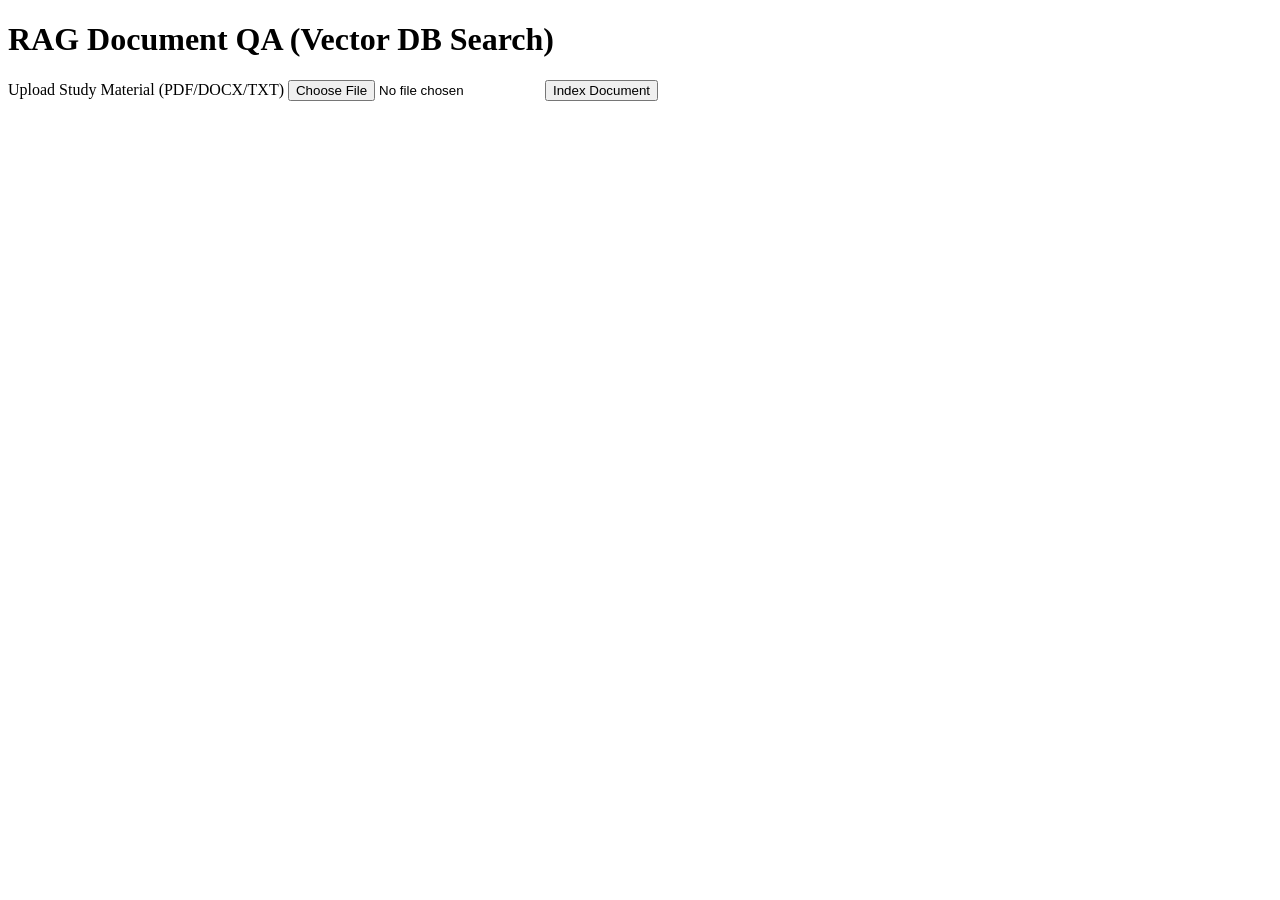
==== Rag_Document_answering/templates/index.html @ f3d14251 "Initial commit: Unified LastMinute.AI portal and standalone sub-projects" ====
<!DOCTYPE html>
<html lang="en">
<head>
    <meta charset="UTF-8">
    <meta name="viewport" content="width=device-width, initial-scale=1.0">
    <title>RAG Document QA</title>
    <link rel="stylesheet" href="/static/style.css">
</head>
<body>
    <div class="container">
        <h1>RAG Document QA (Vector DB Search)</h1>
        
        <div class="upload-section">
            <label>Upload Study Material (PDF/DOCX/TXT)</label>
            <input type="file" id="file-input" accept=".pdf,.docx,.txt">
            <button onclick="uploadDocument()" id="upload-btn" class="btn btn-sm">Index Document</button>
            <div id="upload-status" style="margin-top: 10px; font-size: 0.9rem; color: var(--text-secondary);"></div>
        </div>
        
        <div id="qa-section" class="card" style="display:none; margin-top: 25px;">
            <h2>Ask Your Indexed Document</h2>
            <p id="indexed-filename" style="font-size: 0.85rem; color: var(--success); margin-bottom: 20px;"></p>
            
            <div class="chat-box" id="chat-box"></div>
            
            <form id="query-form" class="query-area">
                <input type="text" id="query-input" placeholder="Type a question about the document..." required>
                <button type="submit" class="btn">Ask</button>
            </form>
        </div>
    </div>

    <script>
        let activeDocId = null;
        let activeFilename = "";

        async function uploadDocument() {
            const fileInput = document.getElementById("file-input");
            if (fileInput.files.length === 0) {
                alert("Please choose a file first.");
                return;
            }
            
            const btn = document.getElementById("upload-btn");
            const status = document.getElementById("upload-status");
            
            btn.disabled = true;
            btn.innerText = "Indexing File...";
            status.innerText = "Extracting text and generating FAISS vector store...";
            
            const formData = new FormData();
            formData.append("document", fileInput.files[0]);
            
            try {
                const res = await fetch("/api/upload", {
                    method: "POST",
                    body: formData
                });
                const data = await res.json();
                
                if (data.success) {
                    activeDocId = data.document_id;
                    activeFilename = data.filename;
                    
                    status.innerText = `Successfully indexed "${data.filename}" (${data.chunk_count} chunks).`;
                    document.getElementById("indexed-filename").innerText = `Active Document: ${data.filename}`;
                    document.getElementById("qa-section").style.display = "block";
                    document.getElementById("chat-box").innerHTML = "";
                } else {
                    status.innerText = "Error: " + (data.error || "Failed to parse document.");
                }
            } catch (err) {
                status.innerText = "Failed to communicate with RAG server.";
            } finally {
                btn.disabled = false;
                btn.innerText = "Index Document";
            }
        }

        const queryForm = document.getElementById("query-form");
        queryForm.addEventListener("submit", async (e) => {
            e.preventDefault();
            const input = document.getElementById("query-input");
            const query = input.value.trim();
            if (!query || !activeDocId) return;
            
            input.value = "";
            appendMessage("user", query);
            
            const loadingBubble = appendMessage("bot", "Searching FAISS vector space and generating response...");
            
            try {
                const res = await fetch("/api/query", {
                    method: "POST",
                    headers: { "Content-Type": "application/json" },
                    body: JSON.stringify({ document_id: activeDocId, question: query })
                });
                const data = await res.json();
                
                loadingBubble.remove();
                
                if (data.success) {
                    appendMessage("bot", data.answer);
                } else {
                    appendMessage("bot", "Error: " + (data.error || "Failed to search document context."));
                }
            } catch (err) {
                loadingBubble.remove();
                appendMessage("bot", "Network error communicating with search model.");
            }
        });

        function appendMessage(sender, text) {
            const box = document.getElementById("chat-box");
            const wrapper = document.createElement("div");
            wrapper.className = `message ${sender}-message`;
            wrapper.innerText = text;
            box.appendChild(wrapper);
            box.scrollTop = box.scrollHeight;
            return wrapper;
        }
    </script>
</body>
</html>
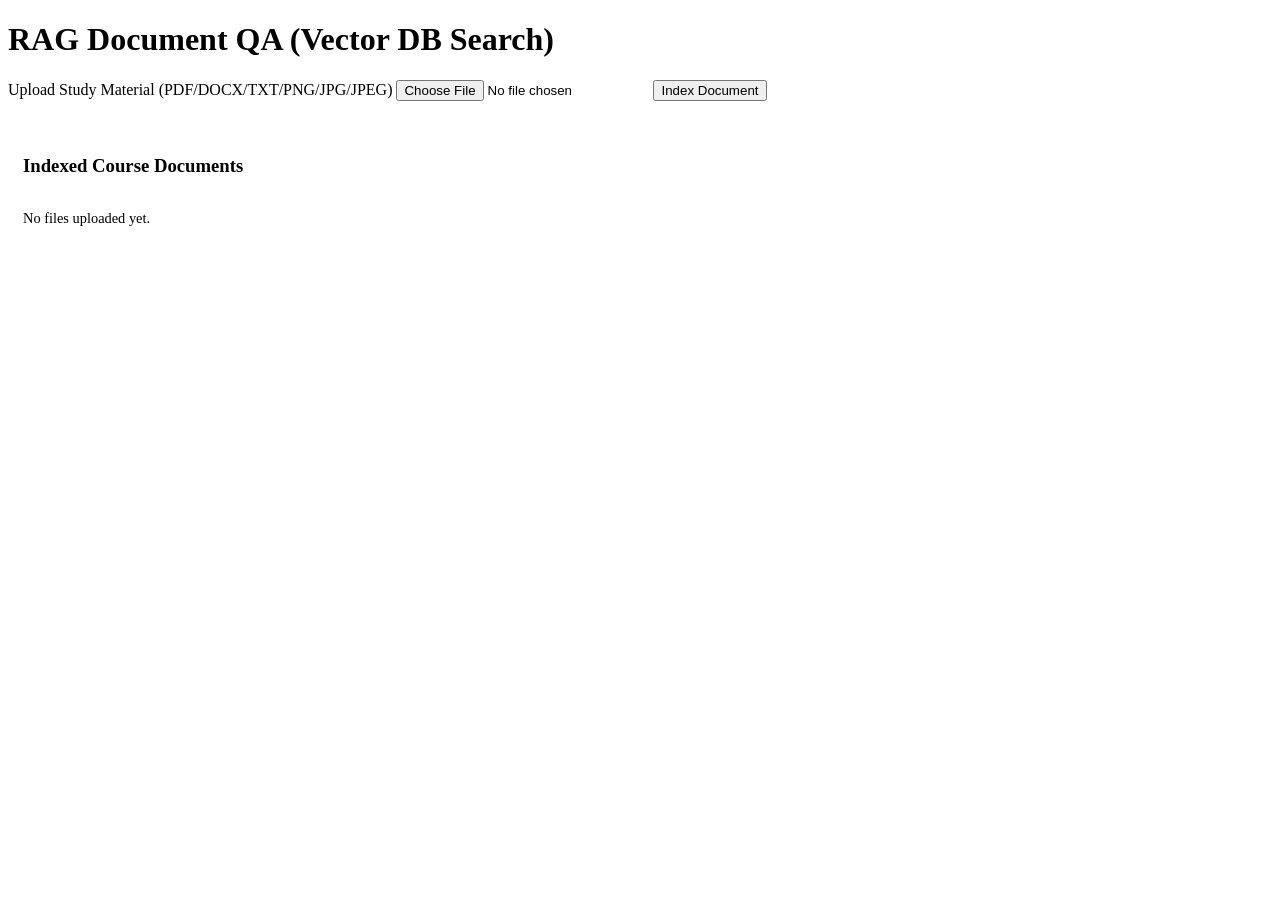
==== commit c58593e7: "updated resume analyser" ====
--- a/Rag_Document_answering/templates/index.html
+++ b/Rag_Document_answering/templates/index.html
@@ -11,28 +11,113 @@
         <h1>RAG Document QA (Vector DB Search)</h1>
         
         <div class="upload-section">
-            <label>Upload Study Material (PDF/DOCX/TXT)</label>
-            <input type="file" id="file-input" accept=".pdf,.docx,.txt">
+            <label>Upload Study Material (PDF/DOCX/TXT/PNG/JPG/JPEG)</label>
+            <input type="file" id="file-input" accept=".pdf,.docx,.txt,.png,.jpg,.jpeg">
             <button onclick="uploadDocument()" id="upload-btn" class="btn btn-sm">Index Document</button>
             <div id="upload-status" style="margin-top: 10px; font-size: 0.9rem; color: var(--text-secondary);"></div>
         </div>
+
+        <div class="card" style="margin-top: 20px; padding: 15px;">
+            <h3>Indexed Course Documents</h3>
+            <div id="uploaded-docs-list" style="display:flex; flex-direction:column; gap:10px; margin-top: 10px;">
+                <p style="color:var(--text-secondary); font-size:0.9rem;">No files uploaded yet.</p>
+            </div>
+        </div>
         
         <div id="qa-section" class="card" style="display:none; margin-top: 25px;">
-            <h2>Ask Your Indexed Document</h2>
+            <h2>Ask Your Indexed Documents</h2>
             <p id="indexed-filename" style="font-size: 0.85rem; color: var(--success); margin-bottom: 20px;"></p>
             
             <div class="chat-box" id="chat-box"></div>
             
             <form id="query-form" class="query-area">
-                <input type="text" id="query-input" placeholder="Type a question about the document..." required>
+                <input type="text" id="query-input" placeholder="Type a question about the documents..." required>
                 <button type="submit" class="btn">Ask</button>
             </form>
         </div>
     </div>
 
     <script>
-        let activeDocId = null;
-        let activeFilename = "";
+        let uploadedDocuments = [];
+        let activeDocumentIds = [];
+
+        window.addEventListener("DOMContentLoaded", () => {
+            loadDocuments();
+        });
+
+        async function loadDocuments() {
+            try {
+                const res = await fetch("/api/documents");
+                const data = await res.json();
+                if (data.success) {
+                    uploadedDocuments = data.documents;
+                    renderDocsList();
+                }
+            } catch (err) {
+                console.error("Failed to load documents:", err);
+            }
+        }
+
+        function renderDocsList() {
+            const list = document.getElementById("uploaded-docs-list");
+            list.innerHTML = "";
+            
+            if (uploadedDocuments.length === 0) {
+                list.innerHTML = '<p style="color:var(--text-secondary); font-size:0.9rem;">No files uploaded yet.</p>';
+                document.getElementById("qa-section").style.display = "none";
+                return;
+            }
+
+            uploadedDocuments.forEach(doc => {
+                const isChecked = activeDocumentIds.includes(doc.id);
+                const item = document.createElement("div");
+                item.style.display = "flex";
+                item.style.alignItems = "center";
+                item.style.justifyContent = "space-between";
+                item.style.padding = "8px 12px";
+                item.style.background = isChecked ? "rgba(99, 102, 241, 0.08)" : "rgba(255,255,255,0.02)";
+                item.style.border = isChecked ? "1px solid #6366f1" : "1px solid rgba(255,255,255,0.05)";
+                item.style.borderRadius = "6px";
+                item.style.cursor = "pointer";
+                
+                item.onclick = (e) => {
+                    if (e.target.type === "checkbox") return;
+                    toggleDocSelection(doc.id);
+                };
+
+                item.innerHTML = `
+                    <div style="display:flex; align-items:center; gap:8px;">
+                        <input type="checkbox" ${isChecked ? "checked" : ""} onchange="event.stopPropagation(); toggleDocSelection('${doc.id}')" style="cursor:pointer;" />
+                        <span style="font-size:0.9rem; font-weight:${isChecked ? "600" : "400"};">${doc.name}</span>
+                    </div>
+                    <span style="font-size:0.8rem; color:var(--text-secondary);">${doc.chunks} chunks</span>
+                `;
+                list.appendChild(item);
+            });
+
+            if (activeDocumentIds.length > 0) {
+                document.getElementById("qa-section").style.display = "block";
+                const activeNames = uploadedDocuments
+                    .filter(d => activeDocumentIds.includes(d.id))
+                    .map(d => d.name);
+                
+                document.getElementById("indexed-filename").innerText = activeDocumentIds.length === 1
+                    ? `Active Document: ${activeNames[0]}`
+                    : `Active Documents: ${activeNames.join(", ")}`;
+            } else {
+                document.getElementById("qa-section").style.display = "none";
+            }
+        }
+
+        function toggleDocSelection(docId) {
+            const idx = activeDocumentIds.indexOf(docId);
+            if (idx > -1) {
+                activeDocumentIds.splice(idx, 1);
+            } else {
+                activeDocumentIds.push(docId);
+            }
+            renderDocsList();
+        }
 
         async function uploadDocument() {
             const fileInput = document.getElementById("file-input");
@@ -59,13 +144,14 @@
                 const data = await res.json();
                 
                 if (data.success) {
-                    activeDocId = data.document_id;
-                    activeFilename = data.filename;
-                    
-                    status.innerText = `Successfully indexed "${data.filename}" (${data.chunk_count} chunks).`;
-                    document.getElementById("indexed-filename").innerText = `Active Document: ${data.filename}`;
-                    document.getElementById("qa-section").style.display = "block";
-                    document.getElementById("chat-box").innerHTML = "";
+                    status.innerText = `Successfully indexed "${data.filename}".`;
+                    uploadedDocuments.push({
+                        id: data.document_id,
+                        name: data.filename,
+                        chunks: data.chunk_count
+                    });
+                    activeDocumentIds.push(data.document_id);
+                    renderDocsList();
                 } else {
                     status.innerText = "Error: " + (data.error || "Failed to parse document.");
                 }
@@ -82,7 +168,7 @@
             e.preventDefault();
             const input = document.getElementById("query-input");
             const query = input.value.trim();
-            if (!query || !activeDocId) return;
+            if (!query || activeDocumentIds.length === 0) return;
             
             input.value = "";
             appendMessage("user", query);
@@ -93,7 +179,7 @@
                 const res = await fetch("/api/query", {
                     method: "POST",
                     headers: { "Content-Type": "application/json" },
-                    body: JSON.stringify({ document_id: activeDocId, question: query })
+                    body: JSON.stringify({ document_ids: activeDocumentIds, question: query })
                 });
                 const data = await res.json();
                 
